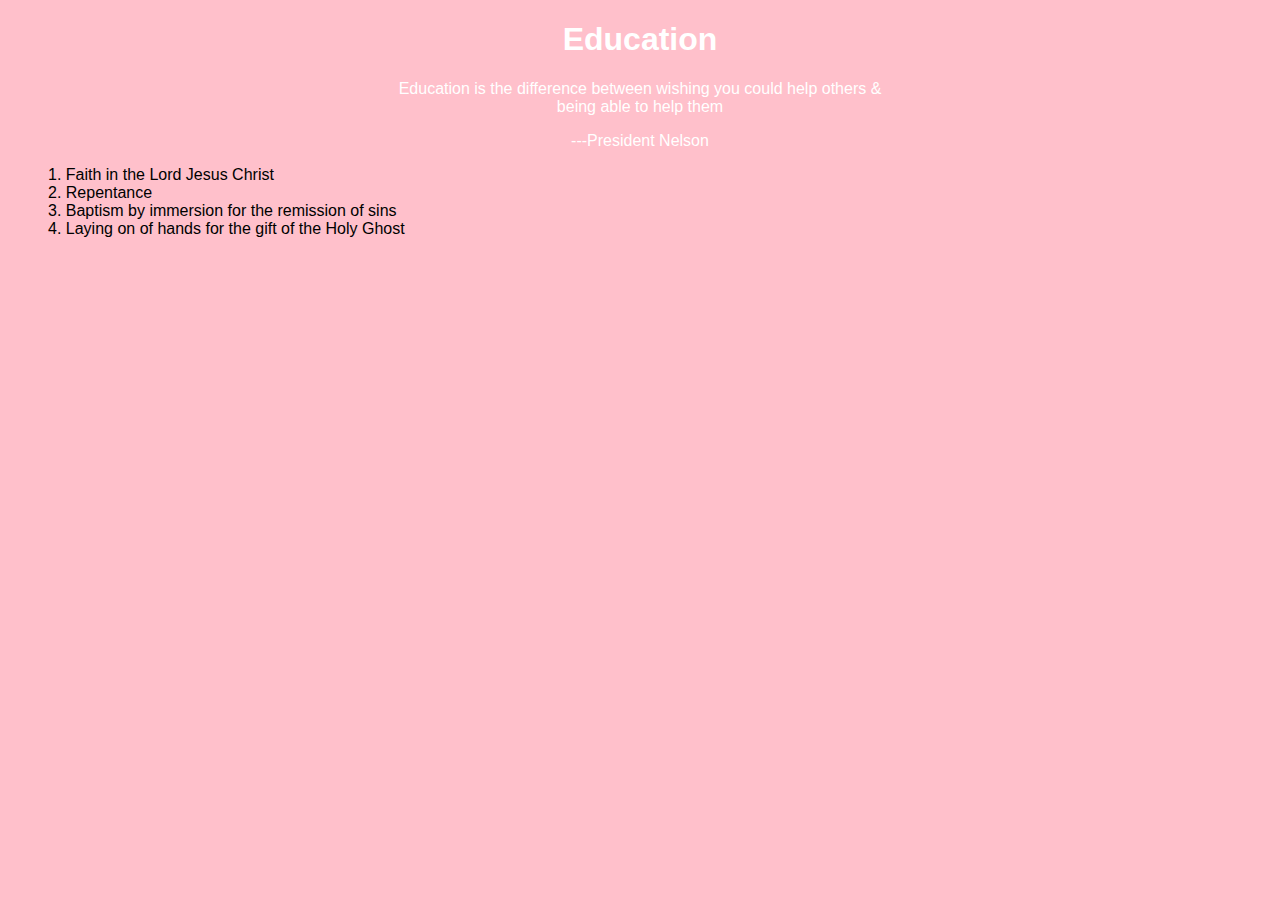
==== icechallenge/index.html @ 40a6e31b "commit" ====
<!DOCTYPE html>
<html lang="en">
<head>
    <meta charset="UTF-8">
    <meta name="viewport" content="width=device-width, initial-scale=1.0">
    <title>Ice Challenge Week 4</title>
    <link rel="stylesheet" href="styles/ice4styles.css">
</head>
<body>
    <div class="main">
        <div class="edu">
            <h1>Education</h1>
        </div>
        <div class="one">
            <p>Education is the difference between wishing you could help others &<br>being able to help them</p>
        </div>
        <div class="name">
            <p>---President Nelson</p>
        </div>
        <ol>
            1. Faith in the Lord Jesus Christ<br />
            2. Repentance<br />
            3. Baptism by immersion for the remission of sins<br />
            4. Laying on of hands for the gift of the Holy Ghost
        </ol>
    </div>
</body>
</html>
---- icechallenge/styles/ice4styles.css ----
body{
    background-color: pink;
}

.main{
    text-align: center;
    margin: 0 auto;
    font-family: 'Arial Bold', sans-serif;
}

.edu{
    width: 450px;
    margin: 0 auto;
    color: white;
}

.mainc:hover{
    color: black;
}

.one{
    color: white;
}

.name{
    color: white;
}

ol{
    text-align: left;
}
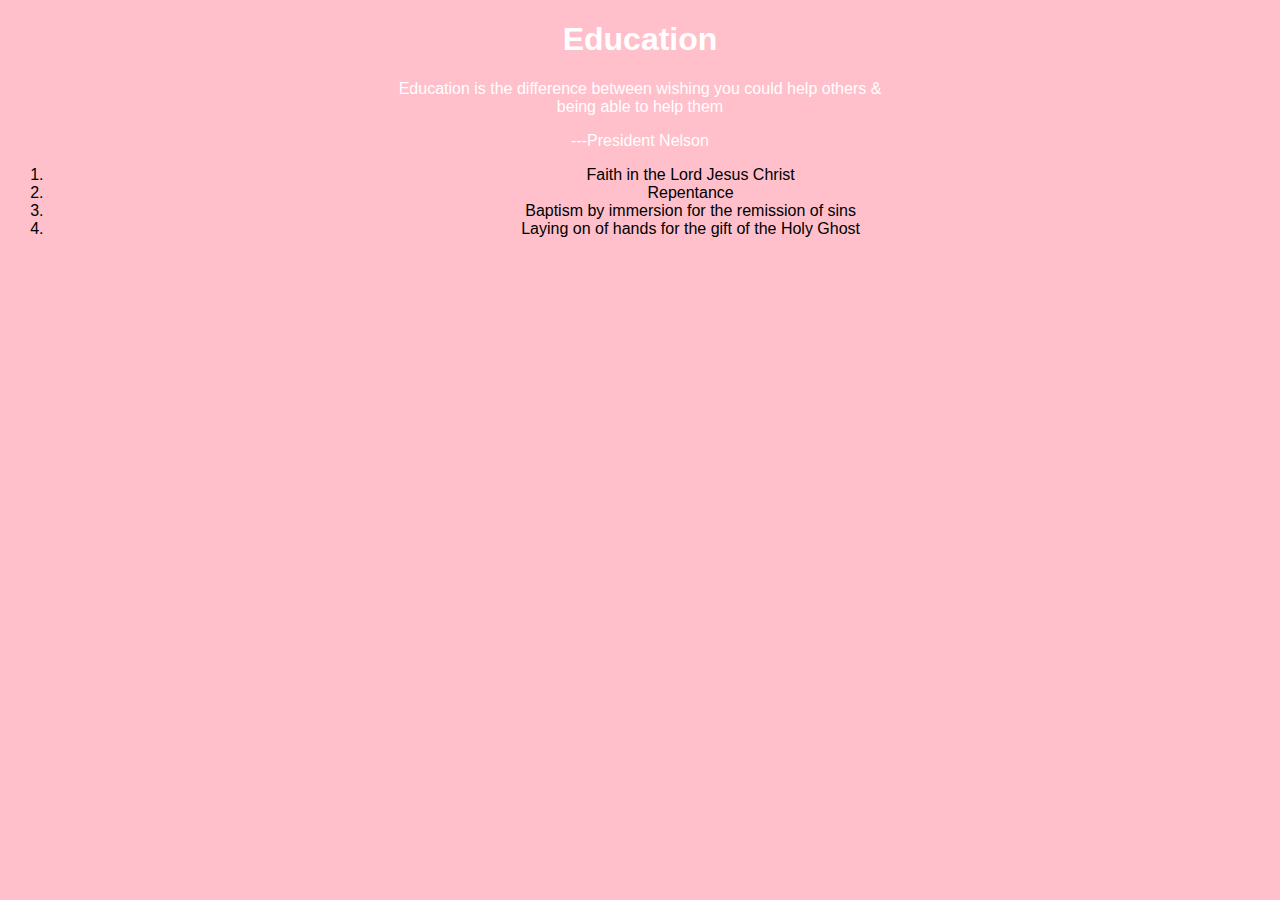
==== commit ce1a2385: "Ice challenge 5" ====
--- a/icechallenge/index.html
+++ b/icechallenge/index.html
@@ -18,10 +18,10 @@
             <p>---President Nelson</p>
         </div>
         <ol>
-            1. Faith in the Lord Jesus Christ<br />
-            2. Repentance<br />
-            3. Baptism by immersion for the remission of sins<br />
-            4. Laying on of hands for the gift of the Holy Ghost
+            <li>Faith in the Lord Jesus Christ</li>
+            <li>Repentance</li>
+            <li>Baptism by immersion for the remission of sins</li>
+            <li>Laying on of hands for the gift of the Holy Ghost</li>
         </ol>
     </div>
 </body>
--- a/icechallenge/styles/ice4styles.css
+++ b/icechallenge/styles/ice4styles.css
@@ -27,5 +27,9 @@
 }
 
 ol{
-    text-align: left;
+    text-align: center;
+}
+
+li{
+    padding: 0 0 0 5%;
 }